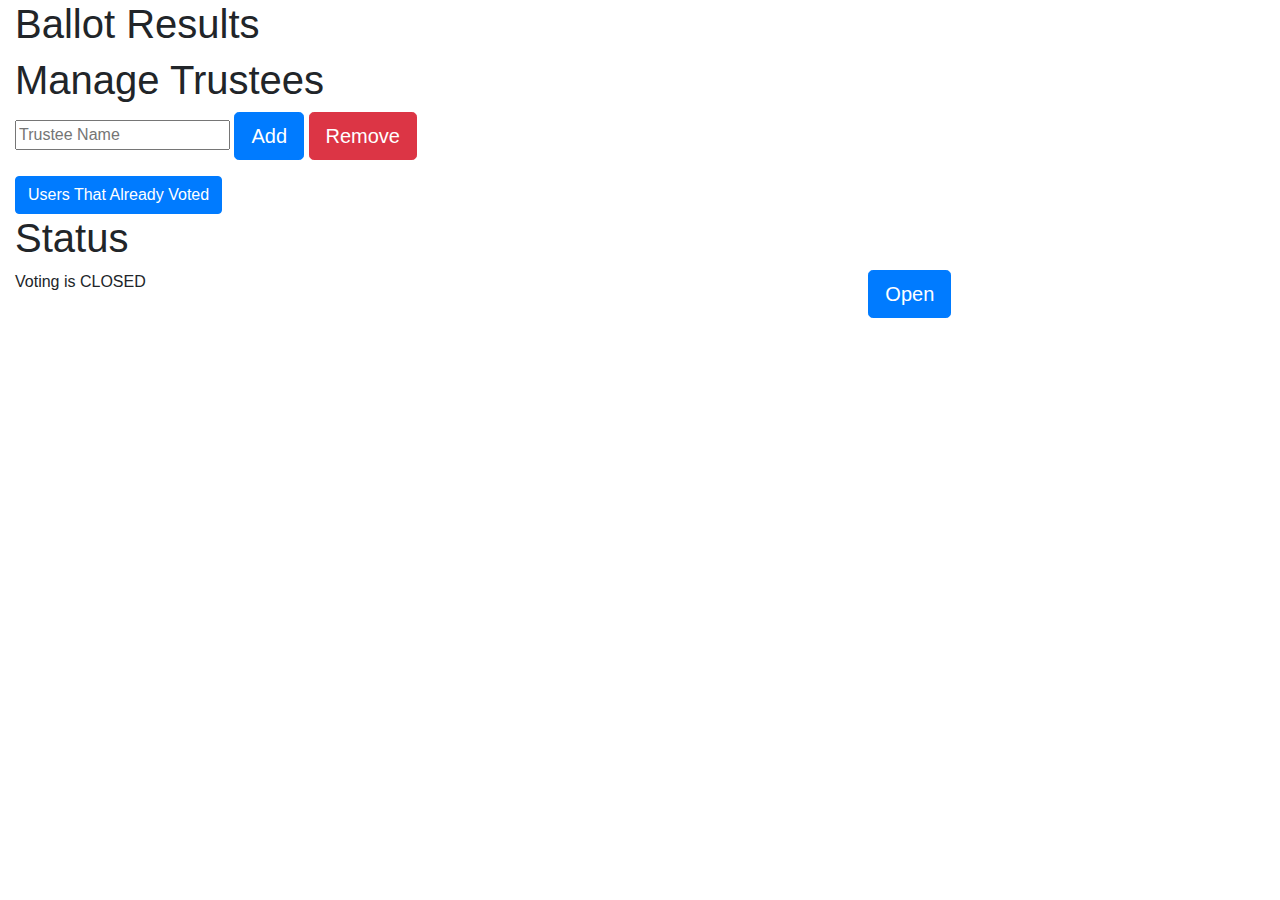
==== dashboard.html @ 69595bbc "First commit" ====
<!doctype html>
<html lang="en">
<head>
  <meta charset="utf-8">
  <meta name="viewport" content="width=device-width, initial-scale=1, shrink-to-fit=no">
  <meta name="description" content="">
  <meta name="author" content="">

  <title></title>

  <!-- Main CSS -->
  <link href="css/main.css" rel="stylesheet">

</head>
<body>
  <div class="container-fluid">
    <h1>Ballot Results</h1>
    <div id="result-table" class="row">

    </div>

    <h1>Manage Trustees</h1>
    <div id="trustee-table" class="row">

    </div>
    <div id="trustee-options">
      <input id="trustee-name" type="text" placeholder="Trustee Name" />
      <button id="btn-add" class="btn btn-lg btn-primary" type="button">Add</button>
      <button id="btn-remove" class="btn btn-lg btn-danger" type="button">Remove</button>
      <p id="dashboard-err"></p>
    </div>

    <div>
      <button class="btn btn-primary" type="button" data-toggle="collapse" data-target=".multi-collapse">Users That Already Voted</button>
    </div>
    <div id="voted-table" class="row">

    </div>

    <h1>Status</h1>
    <div id="status-table" class="row">
    </div>
  </div>

    <!-- Bootstrap core JavaScript and jQuery
    ================================================== -->
    <!-- Placed at the end of the document so the pages load faster -->
    <script src="https://code.jquery.com/jquery-3.3.1.min.js" integrity="sha256-FgpCb/KJQlLNfOu91ta32o/NMZxltwRo8QtmkMRdAu8=" crossorigin="anonymous"></script>
    <script src="js/bootstrap.min.js"></script>
    <script src="js/dashboard.js"></script>
</body>
</html>
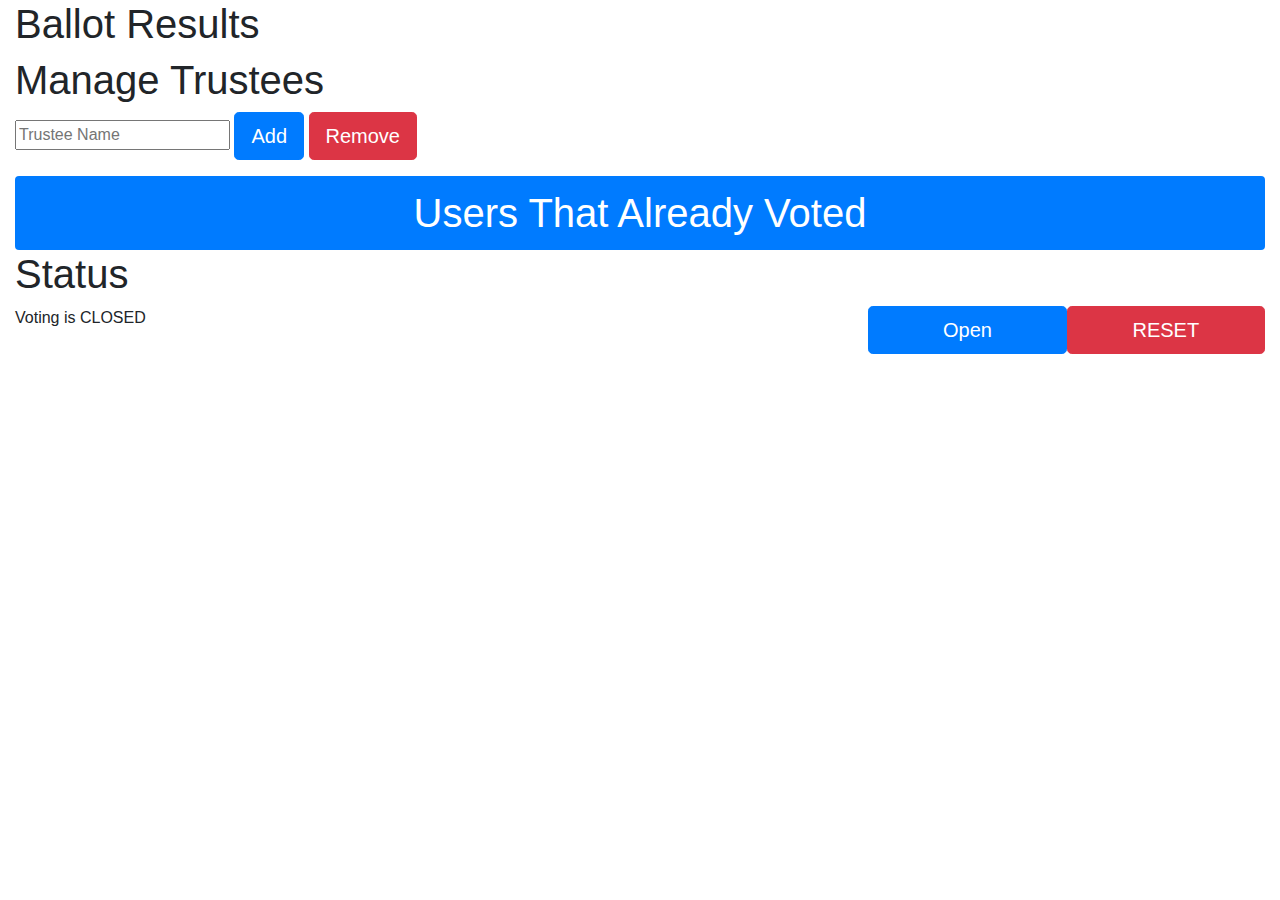
==== commit 2d08559f: "Ballot reset added" ====
--- a/dashboard.html
+++ b/dashboard.html
@@ -31,7 +31,7 @@
     </div>
 
     <div>
-      <button class="btn btn-primary" type="button" data-toggle="collapse" data-target=".multi-collapse">Users That Already Voted</button>
+      <button class="btn-header btn-primary btn-block" type="button" data-toggle="collapse" data-target=".multi-collapse">Users That Already Voted</button>
     </div>
     <div id="voted-table" class="row">
 
@@ -39,6 +39,29 @@
 
     <h1>Status</h1>
     <div id="status-table" class="row">
+    </div>
+
+    <!-- Modal -->
+    <div class="modal fade" id="modal-reset" tabindex="-1" role="dialog">
+      <div class="modal-dialog" role="document">
+        <div class="modal-content">
+          <div class="modal-header">
+            <h5 class="modal-title" id="exampleModalLabel">Are you sure you want to reset the ballot?</h5>
+            <button type="button" class="close" data-dismiss="modal">
+              <span>&times;</span>
+            </button>
+          </div>
+          <div class="modal-body">
+            <p>
+              By selecting "Continue" you will erase all trustee names and close the ballot for voting.
+            </p>
+          </div>
+          <div class="modal-footer">
+            <button type="button" class="btn btn-secondary" data-dismiss="modal">Close</button>
+            <button type="button" class="btn btn-primary" id="btn-modal-continue">Continue</button>
+          </div>
+        </div>
+      </div>
     </div>
   </div>
 
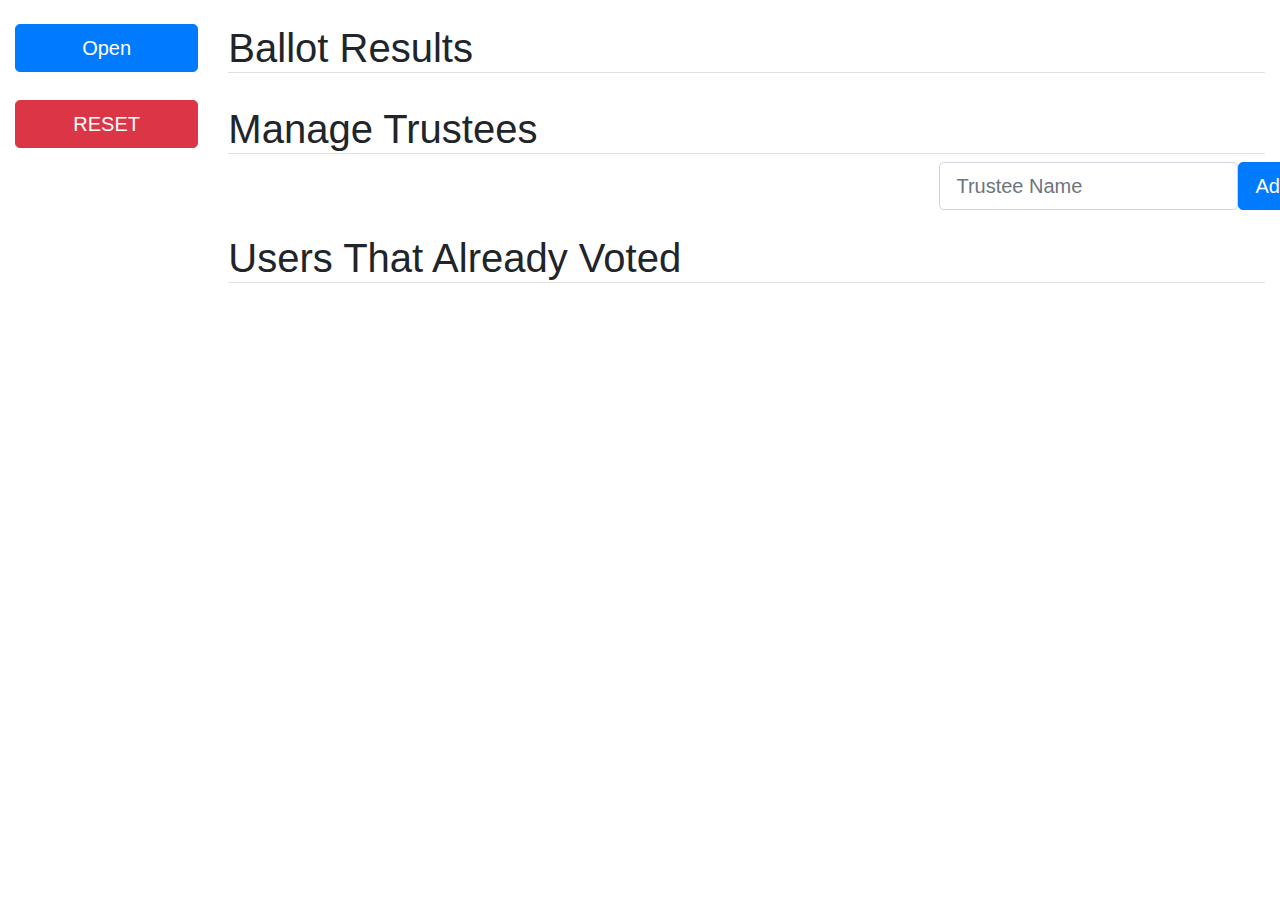
==== commit 0ec7c142: "Added styles to the dashboard" ====
--- a/dashboard.html
+++ b/dashboard.html
@@ -10,59 +10,70 @@
 
   <!-- Main CSS -->
   <link href="css/main.css" rel="stylesheet">
+  <link rel="stylesheet" href="https://use.fontawesome.com/releases/v5.2.0/css/all.css" integrity="sha384-hWVjflwFxL6sNzntih27bfxkr27PmbbK/iSvJ+a4+0owXq79v+lsFkW54bOGbiDQ" crossorigin="anonymous">
 
 </head>
 <body>
   <div class="container-fluid">
-    <h1>Ballot Results</h1>
-    <div id="result-table" class="row">
+    <div class="row">
+      <div class="col-md-2">
+        <div id="status-table">
+        </div>
+      </div>
+      <div class="col-md-10">
+        <h1 class="header-btm mt">Ballot Results</h1>
+        <div id="result-table" class="row">
 
-    </div>
+        </div>
 
-    <h1>Manage Trustees</h1>
-    <div id="trustee-table" class="row">
+        <h1 class="header-btm mt">Manage Trustees</h1>
+        <div id="trustee-table" class="row">
+          <div class="empty">
+            <h1>ADD AND REMOVE NAMES FROM THE BALLOT HERE</h1>
+          </div>
+        </div>
+        <div id="trustee-options" class="row">
+          <div class="col-md-4 offset-md-8 form-inline">
+            <div class="form-group ml-auto">
+              <input id="trustee-name" class="form-control form-control-lg" type="text" placeholder="Trustee Name" />
+              <button id="btn-add" class="btn btn-lg btn-primary pl" type="button">Add</button>
+            </div>
+          </div>
+          <p id="dashboard-err" class="ml-auto"></p>
+        </div>
 
-    </div>
-    <div id="trustee-options">
-      <input id="trustee-name" type="text" placeholder="Trustee Name" />
-      <button id="btn-add" class="btn btn-lg btn-primary" type="button">Add</button>
-      <button id="btn-remove" class="btn btn-lg btn-danger" type="button">Remove</button>
-      <p id="dashboard-err"></p>
-    </div>
+        <div class="mt mb">
+          <h1 class=" header-btm pointer" data-toggle="collapse" data-target=".multi-collapse">Users That Already Voted <i class="fas fa-chevron-down"></i></h1>
+        </div>
+        <div id="voted-table" class="row">
 
-    <div>
-      <button class="btn-header btn-primary btn-block" type="button" data-toggle="collapse" data-target=".multi-collapse">Users That Already Voted</button>
-    </div>
-    <div id="voted-table" class="row">
+        </div>
 
-    </div>
-
-    <h1>Status</h1>
-    <div id="status-table" class="row">
-    </div>
-
-    <!-- Modal -->
-    <div class="modal fade" id="modal-reset" tabindex="-1" role="dialog">
-      <div class="modal-dialog" role="document">
-        <div class="modal-content">
-          <div class="modal-header">
-            <h5 class="modal-title" id="exampleModalLabel">Are you sure you want to reset the ballot?</h5>
-            <button type="button" class="close" data-dismiss="modal">
-              <span>&times;</span>
-            </button>
-          </div>
-          <div class="modal-body">
-            <p>
-              By selecting "Continue" you will erase all trustee names and close the ballot for voting.
-            </p>
-          </div>
-          <div class="modal-footer">
-            <button type="button" class="btn btn-secondary" data-dismiss="modal">Close</button>
-            <button type="button" class="btn btn-primary" id="btn-modal-continue">Continue</button>
+        <!-- Modal -->
+        <div class="modal fade" id="modal-reset" tabindex="-1" role="dialog">
+          <div class="modal-dialog" role="document">
+            <div class="modal-content">
+              <div class="modal-header">
+                <h5 class="modal-title" id="exampleModalLabel">Are you sure you want to reset the ballot?</h5>
+                <button type="button" class="close" data-dismiss="modal">
+                  <span>&times;</span>
+                </button>
+              </div>
+              <div class="modal-body">
+                <p>
+                  By selecting "Continue" you will erase all trustee names and close the ballot for voting.
+                </p>
+              </div>
+              <div class="modal-footer">
+                <button type="button" class="btn btn-secondary" data-dismiss="modal">Close</button>
+                <button type="button" class="btn btn-primary" id="btn-modal-continue">Continue</button>
+              </div>
+            </div>
           </div>
         </div>
       </div>
     </div>
+
   </div>
 
     <!-- Bootstrap core JavaScript and jQuery
